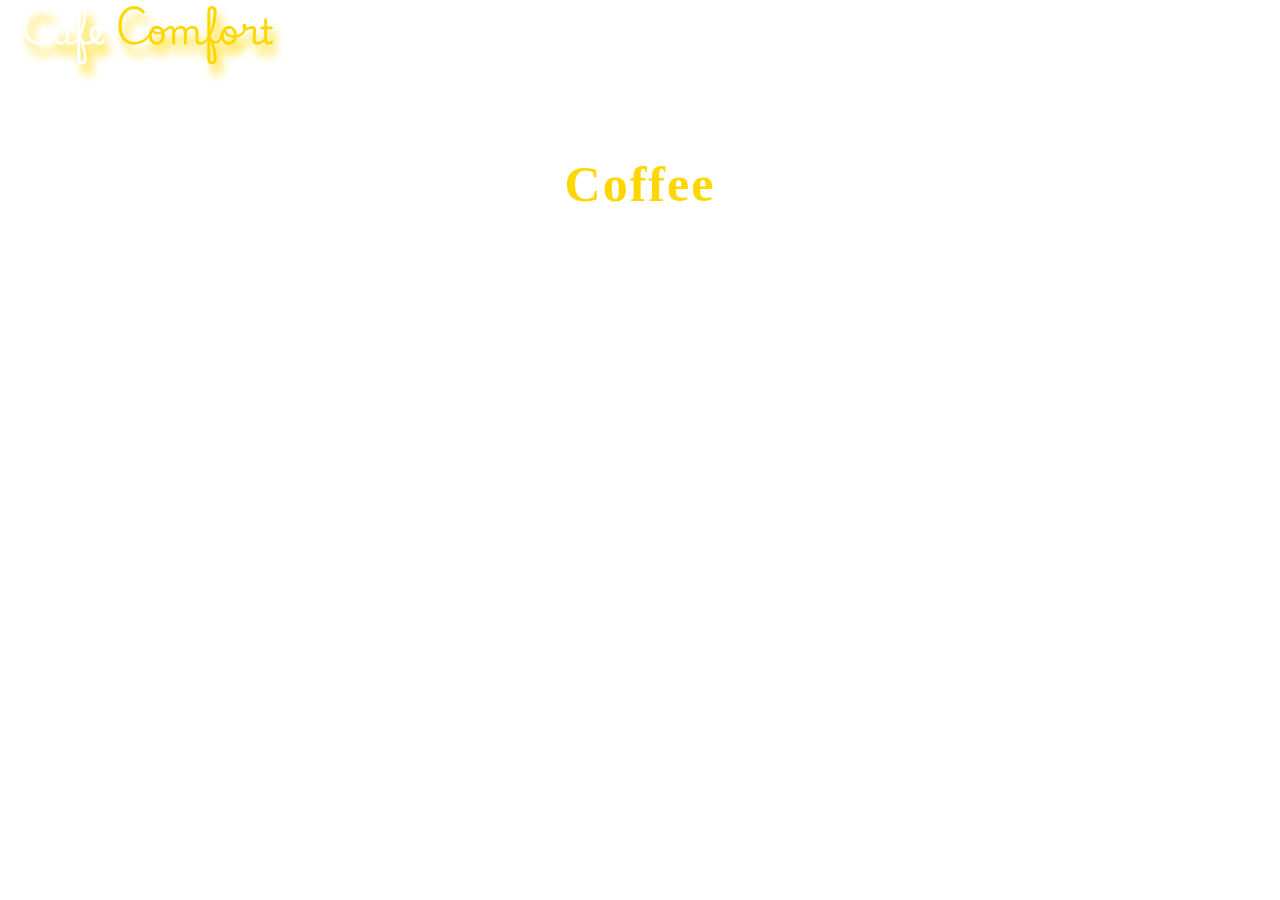
==== index.html @ fb61e7a0 "Add files via upload" ====
<!DOCTYPE html>
<html lang="en">

<head>
    <meta charset="UTF-8">
    <meta name="viewport" content="width=device-width, initial-scale=1.0">
    <title>Document</title>
    <style>
        @import url('https://fonts.googleapis.com/css2?family=Playwrite+AR:wght@100..400&display=swap');

        * {
            margin: 0%;
            border: 0px;
            height: auto;
        }

        body {
            margin: 0;
            background-image: url("https://wallpaperaccess.com/full/1076709.jpg");
            background-size: cover;
            background-repeat: no-repeat;
            height: 100vh;
            line-height: 1.6;
        }

        .navbar {
            display: flex;
            flex-direction: row;
            justify-content: space-between;
        }

        .nav-logo {
            font-family: "Playwrite AR", cursive;
            font-optical-sizing: auto;
            font-size: 35px;
            padding-left: 20px;
            color: white;
            filter: drop-shadow(5px 10px 5px gold);
        }

        .navbar-right {
            color: rgb(255, 255, 255);
            display: flex;
            flex-direction: row;
            align-items: center;
            list-style: none;
        }

        .navbar-right a {
            text-decoration: none;
        }

        .a-element {
            padding: 10px;
            border-radius: 20px;
            margin: 10px;
            font-family: system-ui, -apple-system, BlinkMacSystemFont, 'Segoe UI', Roboto, Oxygen, Ubuntu, Cantarell, 'Open Sans', 'Helvetica Neue', sans-serif;
            font-weight: bold;
            font-size: 15px;
            font-style: italic;
            color: white;
            list-style: none;
        }

        .a-element:hover {
            background-color: rgb(93, 11, 11);
        }

        .nav-body {
            color: white;
            justify-content: center;
            text-align: center;
            padding-top: 80px;
        }

        .heading {
            color: gold;
            font-size: 50px;
            letter-spacing: 2px;
        }

        p {
            font-size: 20px;
            font-family: "Grey Qo", cursive;
            font-weight: 400;
            font-style: normal;
            word-spacing: 3px;
        }
    </style>
</head>

<body>
    <section class="navbar">
        <h1 class="nav-logo"> Cafe <span style="color: gold;">Comfort</span></h1>
        <div class="navbar-right">
            <a class="a-element" href="index.html">HOME</a>
            <a class="a-element" href="about.html">ABOUT</a>
            <a class="a-element" href="cards.html">MENU</a>
            <a class="a-element" href="fotter.html">CONTACT US</a>
        </div>
    </section>
    <div class="nav-body">
        <h1 class="heading">Coffee</h1>
        <p>A Magical, <br>Dark Liquid That Helps You Get Through The Day</p>
    </div>
</body>

</html>
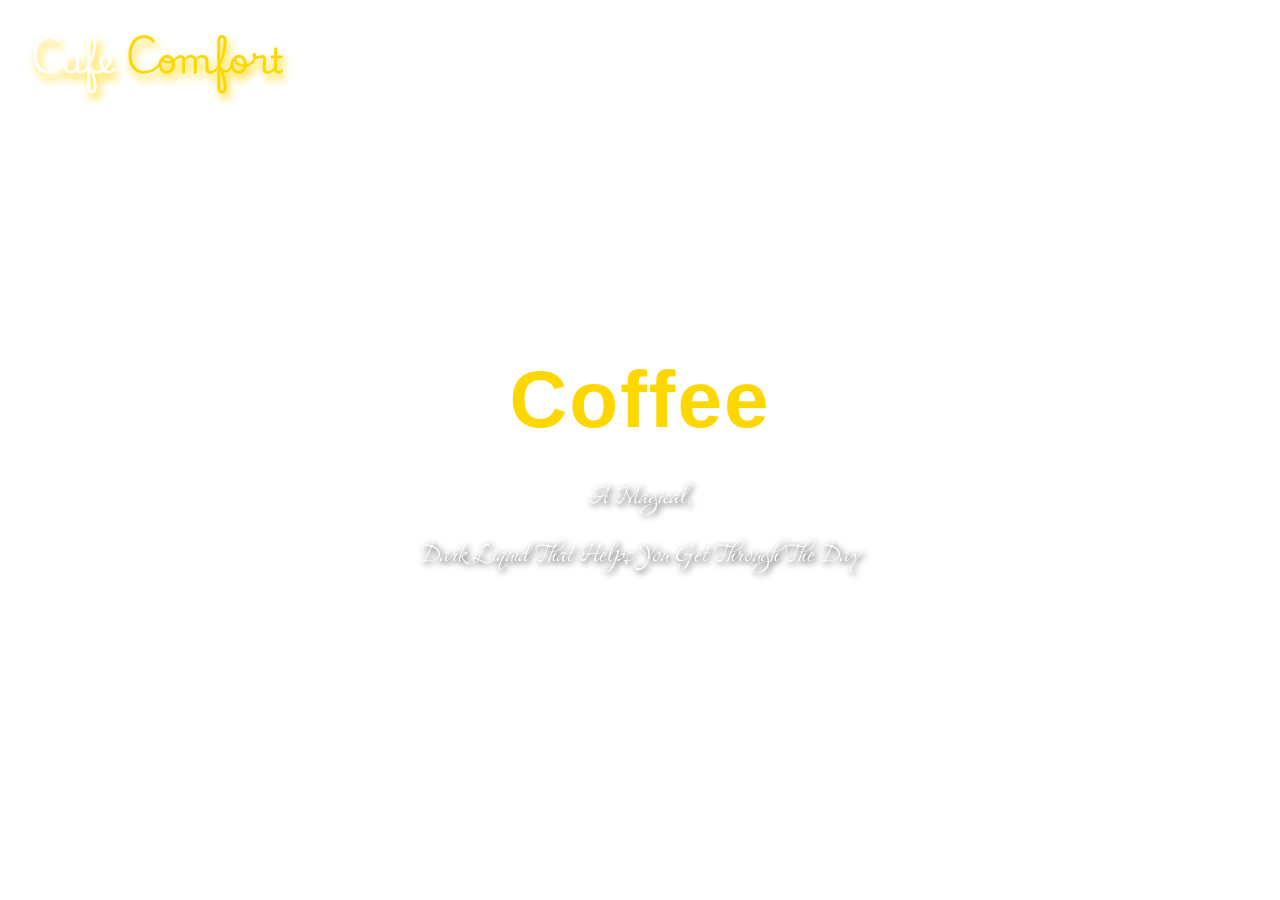
==== commit c49fc0ce: "Add files via upload" ====
--- a/index.html
+++ b/index.html
@@ -2,48 +2,49 @@
 <html lang="en">
 
 <head>
-    <meta charset="UTF-8">
-    <meta name="viewport" content="width=device-width, initial-scale=1.0">
-    <title>Document</title>
+    <meta charset="UTF-8" />
+    <meta name="viewport" content="width=device-width, initial-scale=1.0" />
+    <title>Cafe Comfort</title>
+
     <style>
-        @import url('https://fonts.googleapis.com/css2?family=Playwrite+AR:wght@100..400&display=swap');
+        @import url('https://fonts.googleapis.com/css2?family=Playwrite+AR:wght@100..400&family=Grey+Qo&display=swap');
 
         * {
-            margin: 0%;
-            border: 0px;
-            height: auto;
+            margin: 0;
+            padding: 0;
+            box-sizing: border-box;
         }
 
         body {
-            margin: 0;
             background-image: url("https://wallpaperaccess.com/full/1076709.jpg");
             background-size: cover;
+            background-position: center;
             background-repeat: no-repeat;
-            height: 100vh;
-            line-height: 1.6;
+            min-height: 100vh;
+            font-family: Arial, sans-serif;
+            position: relative;
         }
 
         .navbar {
             display: flex;
-            flex-direction: row;
             justify-content: space-between;
+            align-items: center;
+            padding: 20px 30px;
+            position: relative;
+            z-index: 2;
         }
 
         .nav-logo {
             font-family: "Playwrite AR", cursive;
-            font-optical-sizing: auto;
             font-size: 35px;
-            padding-left: 20px;
             color: white;
-            filter: drop-shadow(5px 10px 5px gold);
+            filter: drop-shadow(3px 6px 4px gold);
         }
 
         .navbar-right {
-            color: rgb(255, 255, 255);
             display: flex;
-            flex-direction: row;
+            gap: 15px;
             align-items: center;
-            list-style: none;
         }
 
         .navbar-right a {
@@ -51,47 +52,110 @@
         }
 
         .a-element {
-            padding: 10px;
+            padding: 8px 14px;
             border-radius: 20px;
-            margin: 10px;
             font-family: system-ui, -apple-system, BlinkMacSystemFont, 'Segoe UI', Roboto, Oxygen, Ubuntu, Cantarell, 'Open Sans', 'Helvetica Neue', sans-serif;
             font-weight: bold;
             font-size: 15px;
             font-style: italic;
             color: white;
-            list-style: none;
+            transition: background-color 0.3s ease, transform 0.3s ease;
         }
 
         .a-element:hover {
             background-color: rgb(93, 11, 11);
+            transform: scale(1.05);
         }
 
+        /* CENTER TEXT EXACTLY IN MIDDLE */
         .nav-body {
+            position: absolute;
+            top: 52%;
+            left: 50%;
+            transform: translate(-50%, -50%);
+            text-align: center;
             color: white;
-            justify-content: center;
-            text-align: center;
-            padding-top: 80px;
+            z-index: 2;
+            width: 90%;
         }
 
         .heading {
             color: gold;
-            font-size: 50px;
+            font-size: clamp(55px, 8vw, 80px);
             letter-spacing: 2px;
+            margin-bottom: 20px;
+            font-weight: bold;
         }
 
-        p {
-            font-size: 20px;
+        .tagline {
+            font-size: clamp(22px, 3vw, 32px);
             font-family: "Grey Qo", cursive;
             font-weight: 400;
-            font-style: normal;
-            word-spacing: 3px;
+            line-height: 1.8;
+            margin-top: 20px;
+            text-shadow: 2px 2px 6px black;
+        }
+
+        /* Tablet */
+        @media (max-width: 768px) {
+            .navbar {
+                flex-direction: column;
+                gap: 15px;
+                padding: 15px;
+            }
+
+            .navbar-right {
+                flex-wrap: wrap;
+                justify-content: center;
+            }
+
+            .nav-body {
+                top: 50%;
+            }
+
+            .heading {
+                font-size: clamp(42px, 7vw, 60px);
+            }
+
+            .tagline {
+                font-size: clamp(18px, 3vw, 24px);
+            }
+        }
+
+        /* Mobile */
+        @media (max-width: 480px) {
+            .nav-logo {
+                font-size: 28px;
+            }
+
+            .a-element {
+                font-size: 13px;
+                padding: 6px 10px;
+            }
+
+            .nav-body {
+                top: 50%;
+                width: 95%;
+            }
+
+            .heading {
+                font-size: 38px;
+                margin-bottom: 12px;
+            }
+
+            .tagline {
+                font-size: 18px;
+                line-height: 1.6;
+                margin-top: 10px;
+            }
         }
     </style>
 </head>
 
 <body>
     <section class="navbar">
-        <h1 class="nav-logo"> Cafe <span style="color: gold;">Comfort</span></h1>
+        <h1 class="nav-logo">Cafe <span style="color: gold;">Comfort</span></h1>
+
         <div class="navbar-right">
             <a class="a-element" href="index.html">HOME</a>
             <a class="a-element" href="about.html">ABOUT</a>
@@ -99,9 +163,13 @@
             <a class="a-element" href="fotter.html">CONTACT US</a>
         </div>
     </section>
+
     <div class="nav-body">
         <h1 class="heading">Coffee</h1>
-        <p>A Magical, <br>Dark Liquid That Helps You Get Through The Day</p>
+        <p class="tagline">
+            A Magical, <br />
+            Dark Liquid That Helps You Get Through The Day
+        </p>
     </div>
 </body>
 
